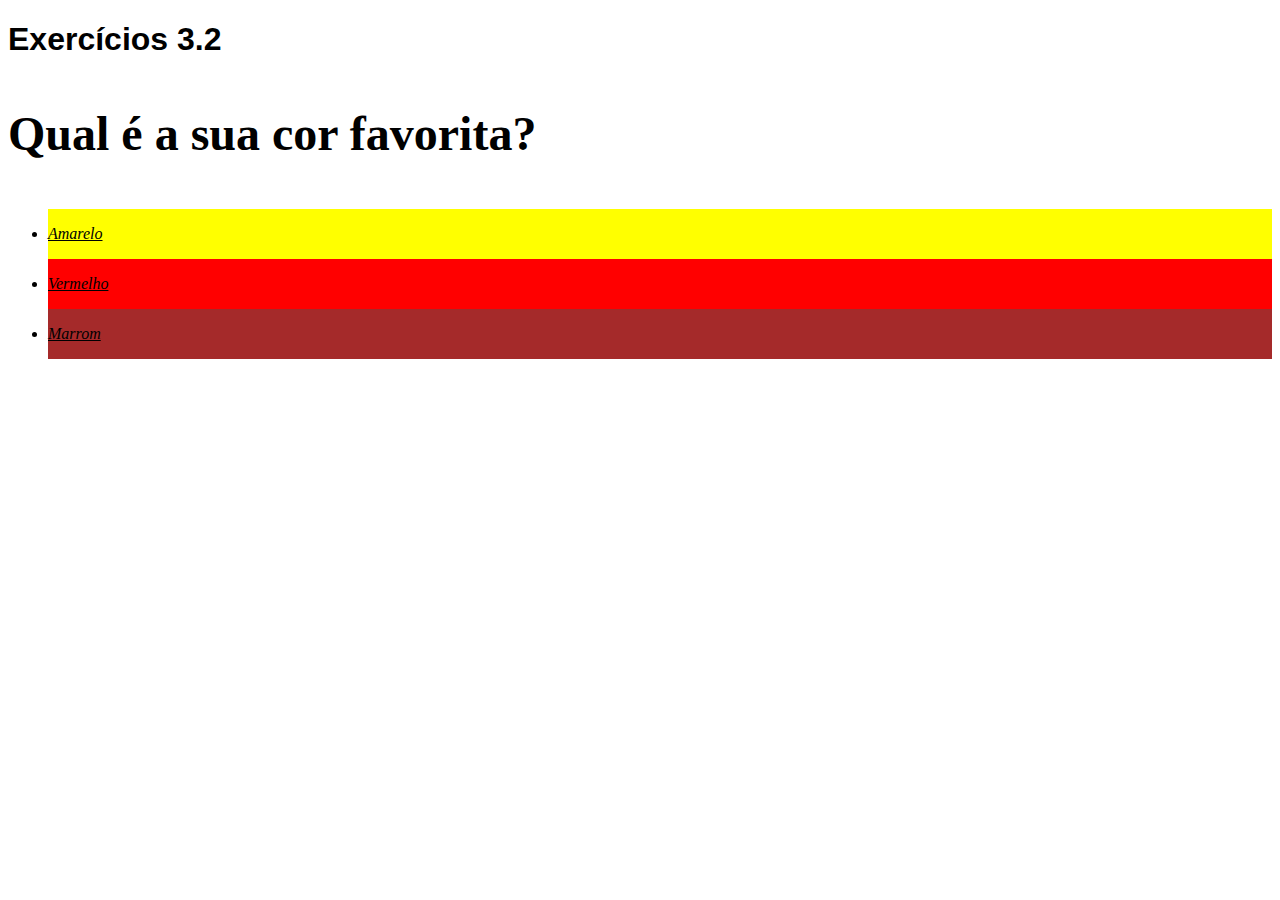
==== fundamentos/bloco-3-introducao-a-html-e-css/dia-2-html-css-primeiros-passos-em-css/index-2.html @ b17cddba "exercicio 2" ====
<!DOCTYPE html>
<html lang="pt-br">
  <head>
    <meta charset="UTF-8">
    <title>HTML</title>
    <style>
        h1{
            font-family: sans-serif;
        }
        p{
            font-weight: 600;
            font-size: 3em;
        }
        body{
            font-size: 16px;
        }
        ul{
            line-height: 50px;
            font-style: italic;
            text-align: justify;
            text-decoration: underline;
        }
        .background-yellow{
background-color: yellow;
        }
        .background-red {
background-color: red;
        }
        .background-brown{
background-color: brown;
        }
    </style>
  </head>
  <body>
    <h1>Exercícios 3.2</h1>
    <p>Qual é a sua cor favorita?</p>
    <ul>
      <li class="background-yellow">Amarelo</li>
      <li class="background-red">Vermelho</li>
      <li class="background-brown">Marrom</li>
    </ul>
  </body>
</html>
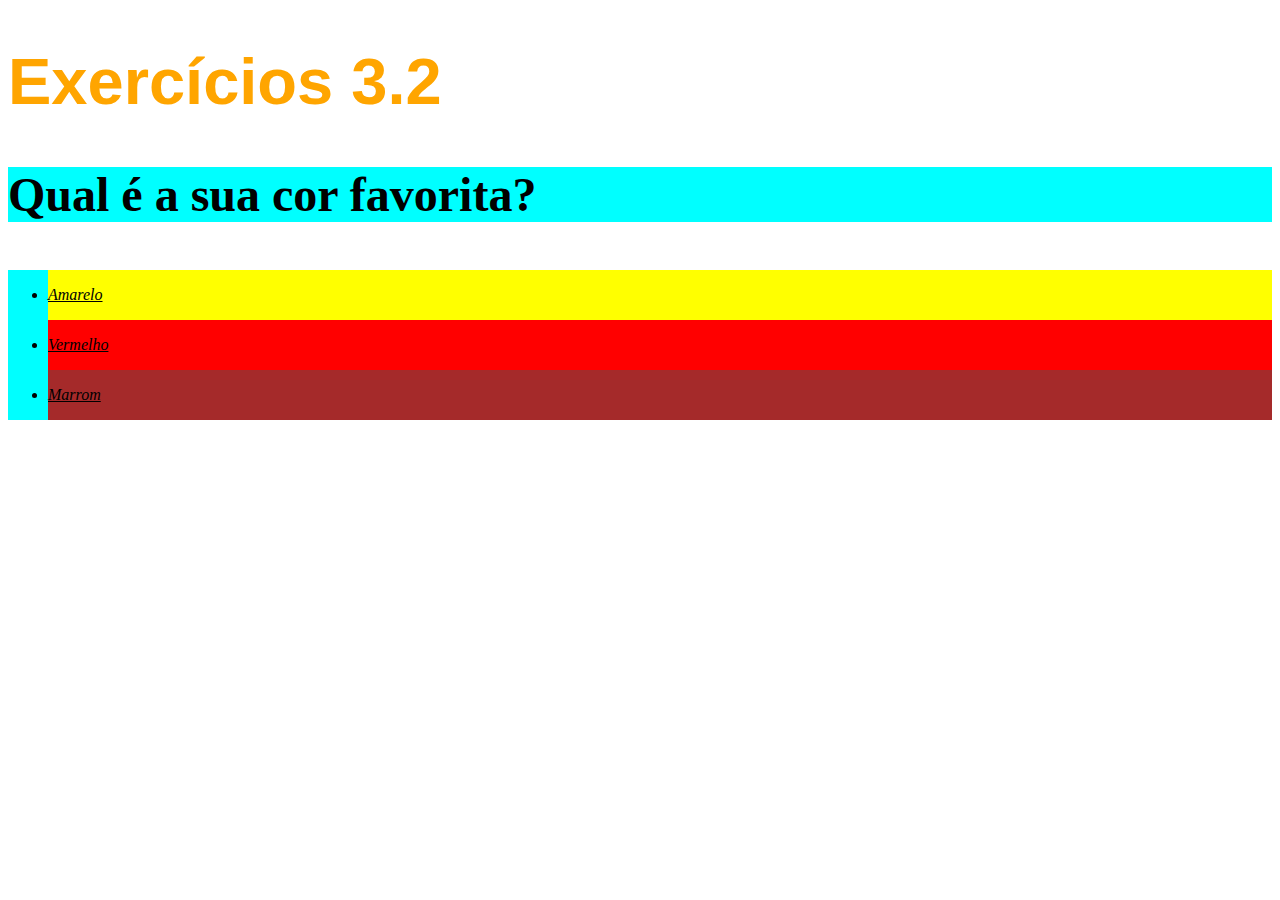
==== commit da3b1678: "added style.css" ====
--- a/fundamentos/bloco-3-introducao-a-html-e-css/dia-2-html-css-primeiros-passos-em-css/index-2.html
+++ b/fundamentos/bloco-3-introducao-a-html-e-css/dia-2-html-css-primeiros-passos-em-css/index-2.html
@@ -3,8 +3,10 @@
   <head>
     <meta charset="UTF-8">
     <title>HTML</title>
+    <link rel="stylesheet" href="style.css">
     <style>
-        h1{
+        
+        /*h1{
             font-family: sans-serif;
         }
         p{
@@ -28,13 +30,13 @@
         }
         .background-brown{
 background-color: brown;
-        }
+        } */
     </style>
   </head>
   <body>
     <h1>Exercícios 3.2</h1>
-    <p>Qual é a sua cor favorita?</p>
-    <ul>
+    <p class="p-and-ul">Qual é a sua cor favorita?</p>
+    <ul class="p-and-ul">
       <li class="background-yellow">Amarelo</li>
       <li class="background-red">Vermelho</li>
       <li class="background-brown">Marrom</li>
--- a/fundamentos/bloco-3-introducao-a-html-e-css/dia-2-html-css-primeiros-passos-em-css/style.css
+++ b/fundamentos/bloco-3-introducao-a-html-e-css/dia-2-html-css-primeiros-passos-em-css/style.css
@@ -0,0 +1,33 @@
+h1{
+    font-size: 65px;
+    color: orange;
+    font-family: sans-serif;
+}
+
+.p-and-ul{
+    background-color: aqua;
+}
+
+p{
+    font-weight: 600;
+    font-size: 3em;
+}
+body{
+    font-size: 16px;
+}
+ul{
+    line-height: 50px;
+    font-style: italic;
+    text-align: justify;
+    text-decoration: underline;
+    background-color: blue;
+}
+.background-yellow{
+background-color: yellow;
+}
+.background-red {
+background-color: red;
+}
+.background-brown{
+background-color: brown;
+}